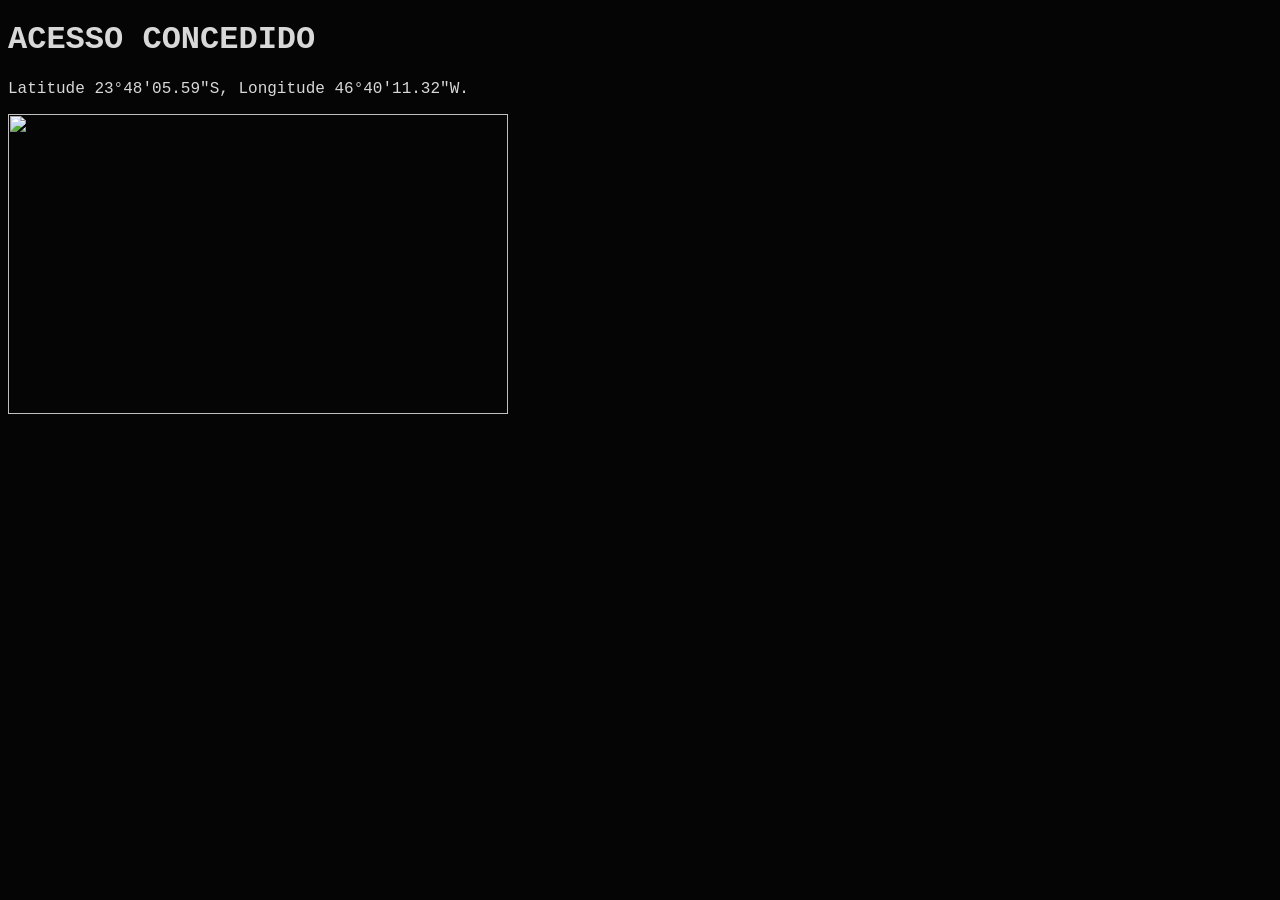
==== arquivogalpao.html @ 969c2d7a "Add files via upload" ====
<!DOCTYPE html>
<html>
<head>

    <title>Arquivo Secreto</title>
    <link rel="stylesheet" href="estilogalpao.css">

</head>

<body>

    <h1>ACESSO CONCEDIDO</h1>

    <p>Latitude 23°48'05.59"S, Longitude 46°40'11.32"W.</p>

    <img src="imagens/galpao.png" width="500" height="300">

</body>
</html>
---- estilogalpao.css ----
body {
    margin: 10;

    background-color: #050505;
    color: #d8d8d8;

    font-family: "Courier New", monospace;
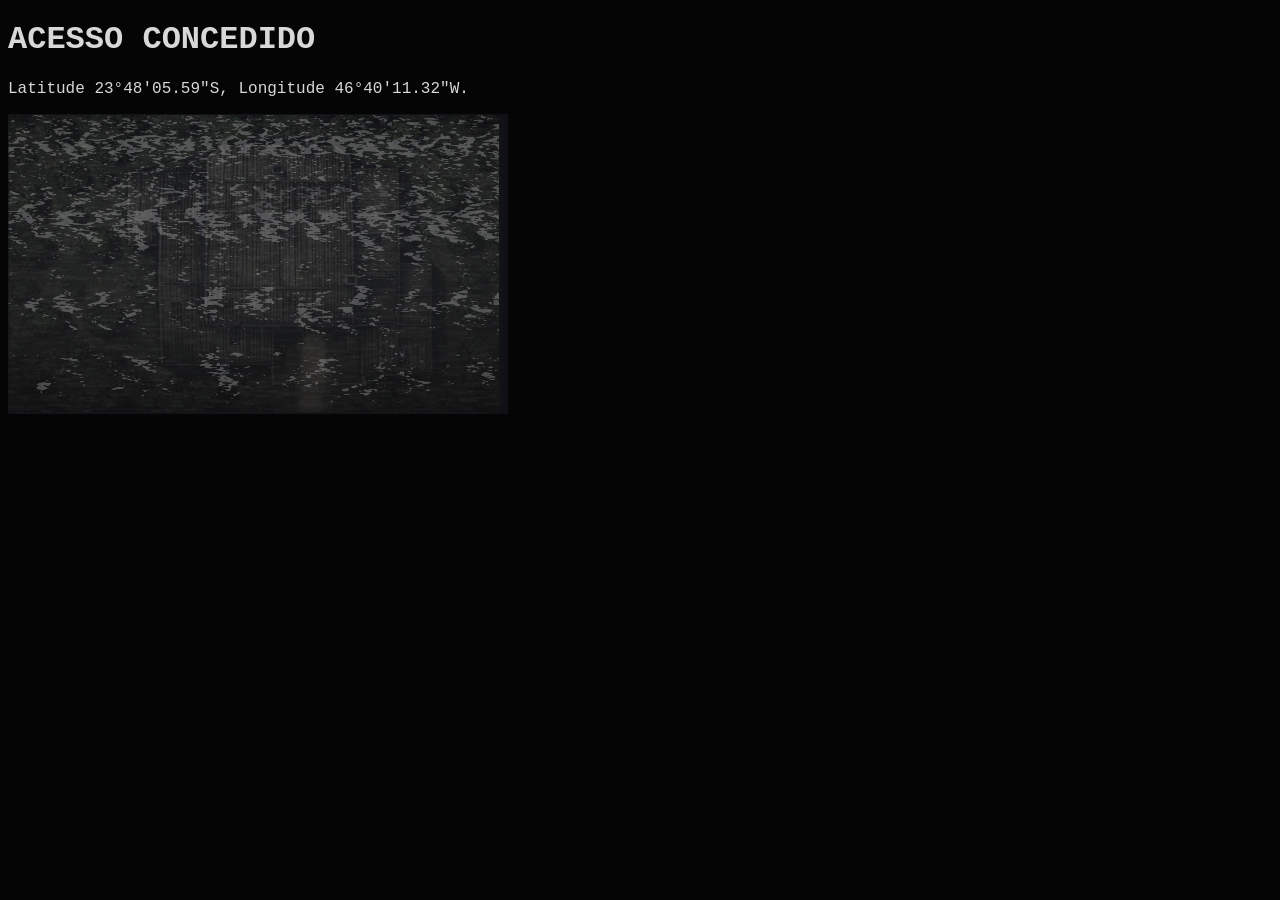
==== commit 8940d0a5: "Fix image source in arquivogalpao.html Updated image source path in the HTML file." ====
--- a/arquivogalpao.html
+++ b/arquivogalpao.html
@@ -13,7 +13,7 @@
 
     <p>Latitude 23°48'05.59"S, Longitude 46°40'11.32"W.</p>
 
-    <img src="imagens/galpao.png" width="500" height="300">
+    <img src="galpao.png" width="500" height="300">
 
 </body>
-</html>+</html>
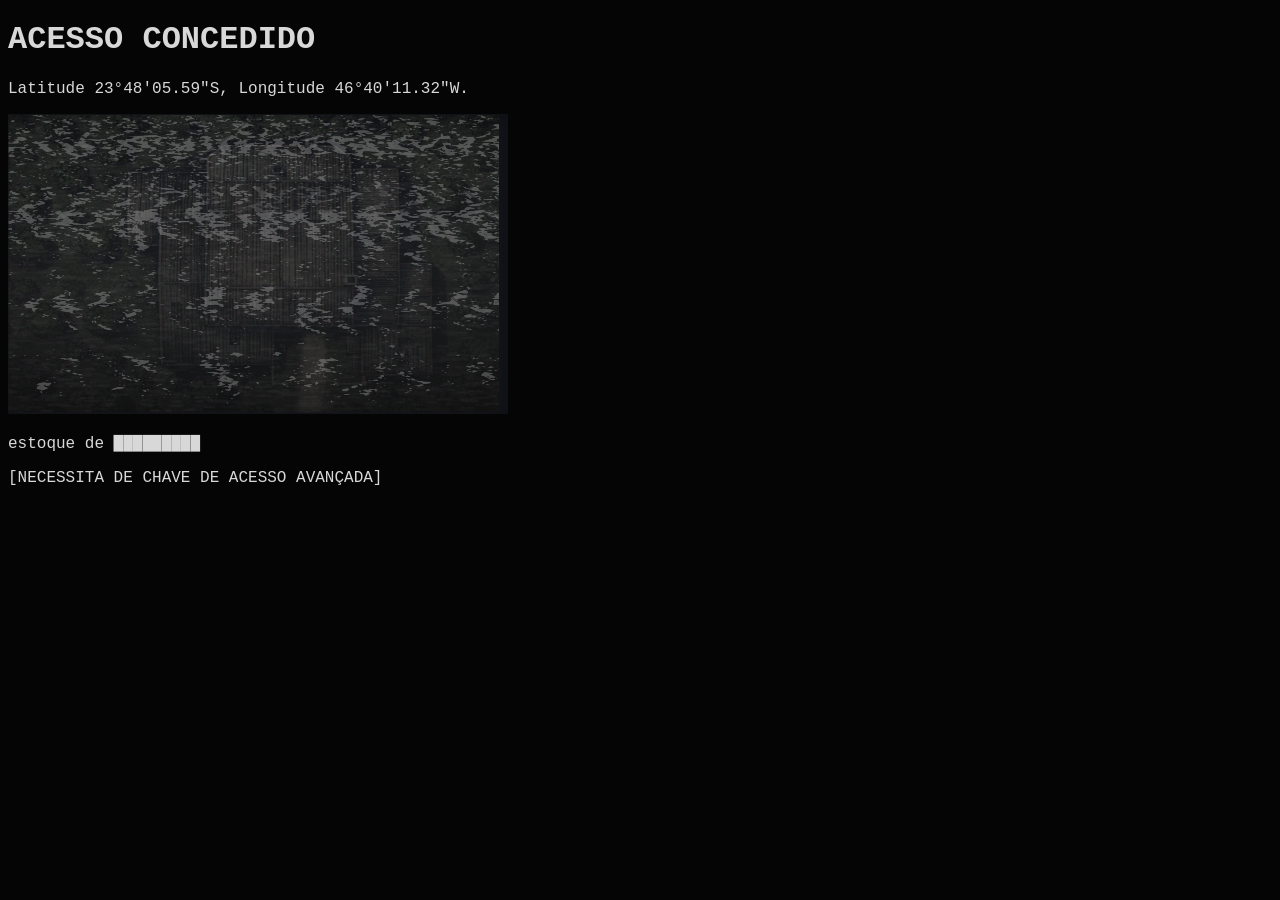
==== commit bd43d019: "Update arquivogalpao.html with access details Added sensitive information and access key notice." ====
--- a/arquivogalpao.html
+++ b/arquivogalpao.html
@@ -15,5 +15,8 @@
 
     <img src="galpao.png" width="500" height="300">
 
+    <p>estoque de █████████</p>
+   <p class="chave-avancada">[NECESSITA DE CHAVE DE ACESSO AVANÇADA]</p>
+
 </body>
 </html>
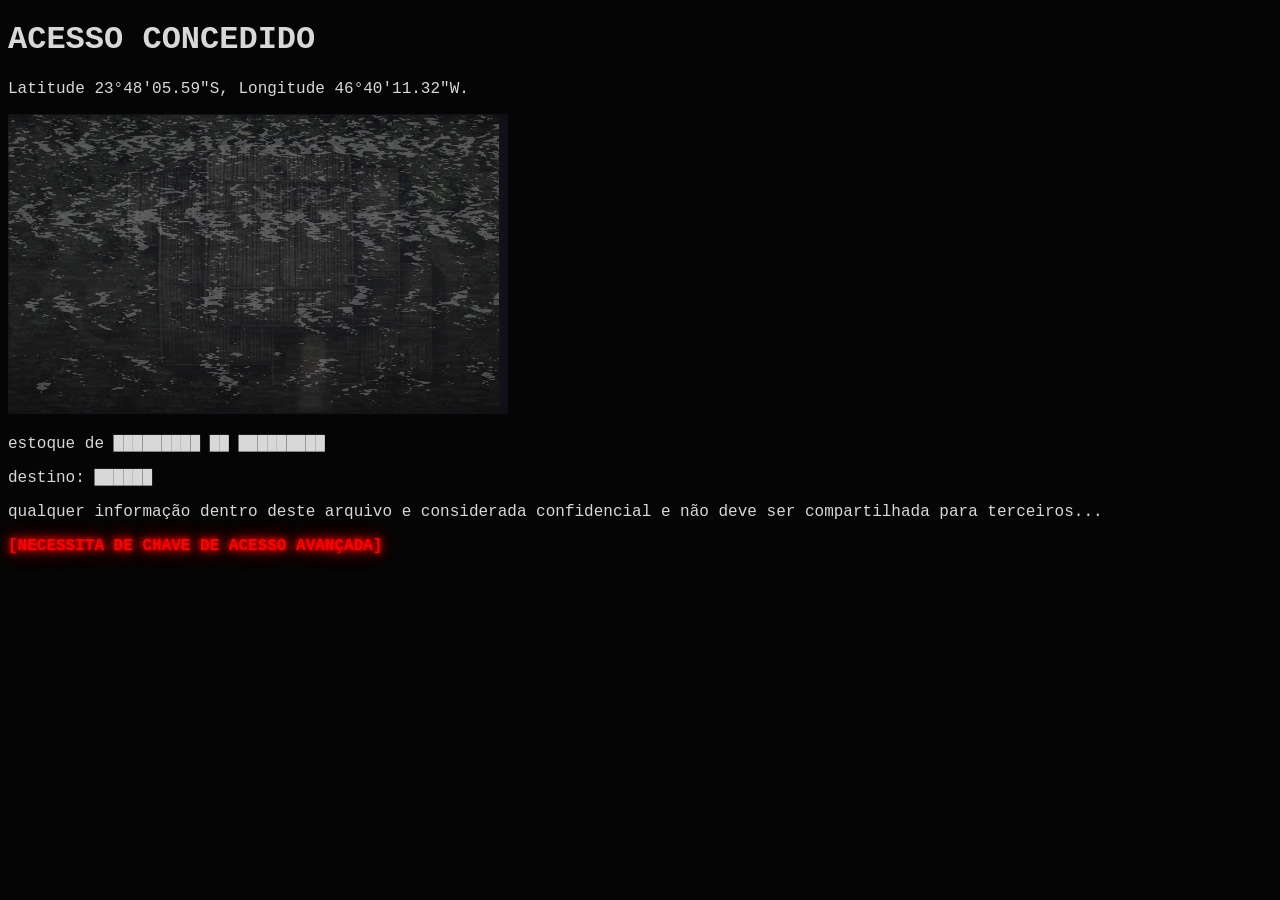
==== commit 15e5569b: "Update confidential details in arquivogalpao.html Added additional confidential information and a de" ====
--- a/arquivogalpao.html
+++ b/arquivogalpao.html
@@ -15,7 +15,12 @@
 
     <img src="galpao.png" width="500" height="300">
 
-    <p>estoque de █████████</p>
+    <p>estoque de █████████ ██ █████████</p>
+
+    <p>destino: ██████</p>
+
+    <p>qualquer informação dentro deste arquivo e considerada confidencial e não deve ser compartilhada para terceiros...</p>
+    
    <p class="chave-avancada">[NECESSITA DE CHAVE DE ACESSO AVANÇADA]</p>
 
 </body>
--- a/estilogalpao.css
+++ b/estilogalpao.css
@@ -4,4 +4,14 @@
     background-color: #050505;
     color: #d8d8d8;
 
-    font-family: "Courier New", monospace;+    font-family: "Courier New", monospace;
+    
+.chave-avancada {
+    color: #ff0000;
+    text-shadow:
+        0 0 5px #ff0000,
+        0 0 10px #ff0000,
+        0 0 20px #ff0000;
+
+    font-weight: bold;
+}
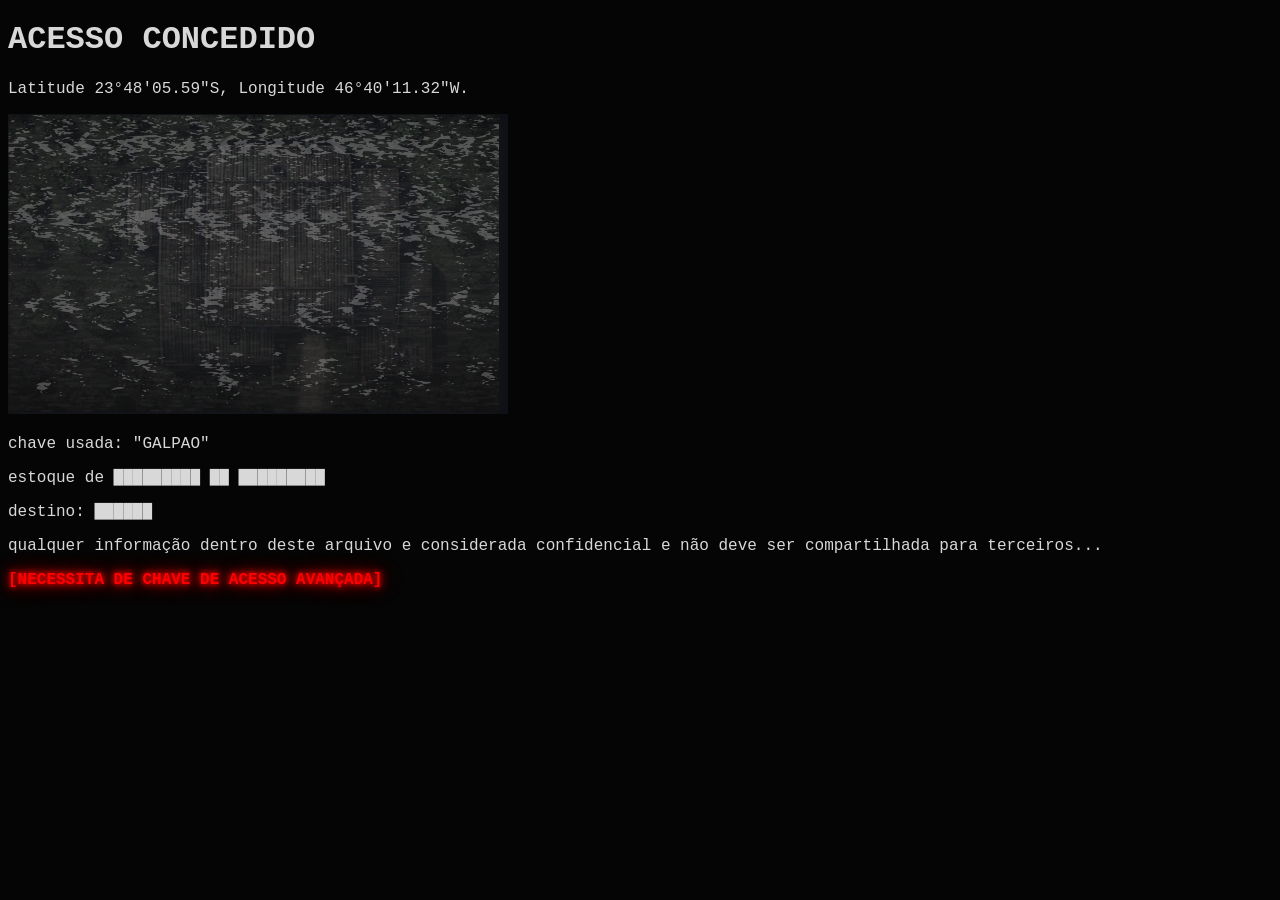
==== commit 31c00837: "Update arquivogalpao.html with key usage info Added a key usage message to the HTML content." ====
--- a/arquivogalpao.html
+++ b/arquivogalpao.html
@@ -15,6 +15,8 @@
 
     <img src="galpao.png" width="500" height="300">
 
+    <p>chave usada: "GALPAO"</p>
+    
     <p>estoque de █████████ ██ █████████</p>
 
     <p>destino: ██████</p>
